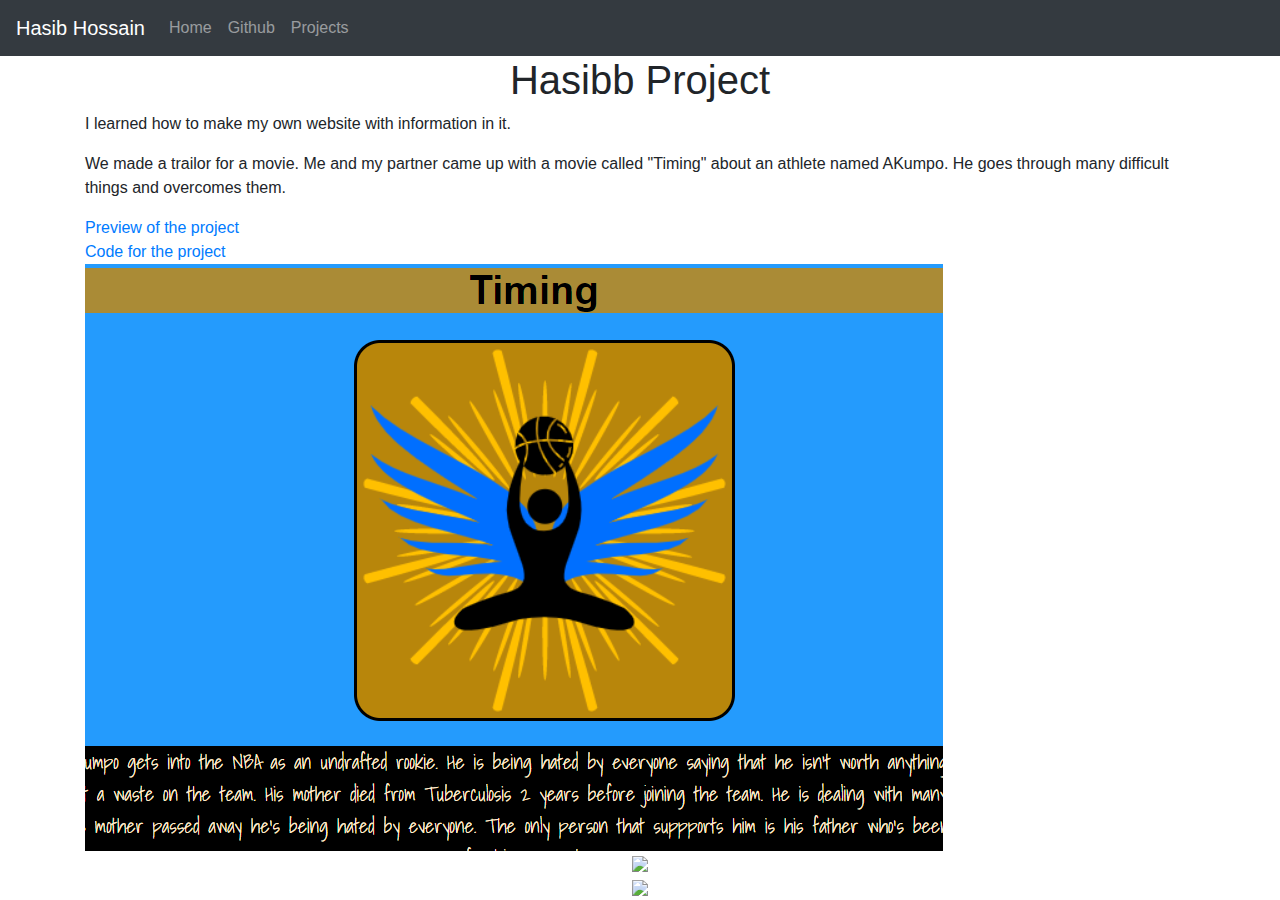
==== projects/movie-webpage.html @ f1ca01aa "Rename hasibb.html to movie-webpage.html" ====
<!DOCTYPE html>
<html lang="en">

<head>
    <title class="owner-name">#</title>
    <meta charset="utf-8">
    <meta name="viewport" content="width=device-width, initial-scale=1">
    <link rel="stylesheet" href="https://stackpath.bootstrapcdn.com/bootstrap/4.3.1/css/bootstrap.min.css">
    <link href="https://fonts.googleapis.com/css?family=Montserrat" rel="stylesheet">
    <link rel="stylesheet" href="../style.css" type="text/css">
    <script src="https://code.jquery.com/jquery-3.3.1.slim.min.js"></script>
    <script src="https://cdnjs.cloudflare.com/ajax/libs/popper.js/1.14.7/umd/popper.min.js"></script>
    <script src="https://stackpath.bootstrapcdn.com/bootstrap/4.3.1/js/bootstrap.min.js"></script>

</head>

<body>

    <!-- Navbar -->

    <nav class="navbar navbar-expand-lg navbar-dark bg-dark">
        <a class="navbar-brand owner-name" href="#"></a>
        <button class="navbar-toggler" type="button" data-toggle="collapse" data-target="#navbarSupportedContent" aria-controls="navbarSupportedContent" aria-expanded="false" aria-label="Toggle navigation">
            <span class="navbar-toggler-icon"></span>
        </button>

        <div class="collapse navbar-collapse" id="navbarSupportedContent">
            <ul class="navbar-nav mr-auto">
                <li class="nav-item">
                    <a class="nav-link" href="../index.html">Home</a>
                </li>
                <li class="nav-item">
                    <a class="nav-link" href="#" id="github" target="_blank">Github</a>
                </li>
                <li class="nav-item">
                    <a class="nav-link" href="../index.html#projects">Projects</a>
                </li>
            </ul>
        </div>
    </nav>

    <!-- First Container -->
    <div class="container-fluid bg-1">
        <div class="container">

            <h1 class="margin text-center">Hasibb Project</h1>
            <p>I learned how to make my own website with information in it.</p>
            <p>We made a trailor for a movie. Me and my partner came up with a movie called "Timing" about an athlete named AKumpo. He goes through many difficult things and overcomes them.</p>
            <a href="https://MovieWebPage.hasibh0960.repl.co">Preview of the project</a><br>
            <a href="https://replit.com/@hasibh0960/MovieWebPage#index.html">Code for the project</a><br>

            <!--EXAMPLE OF PREVIEW LINK-->
            <!--<a href="http://yourUserName.github.io/yourRepoName">Preview</a><br>-->
            <!--EXAMPLE OF GITHUB LINK-->
            <!--<a href="http://github.com/yourUserName/yourRepoName">Github</a><br>-->

            <img src="../img/project-screenshot.png" class="img-fluid project-img">


            <div class="row">

                <!--
                <div class="col-sm-6">
                    Use this to...
                </div>
                <div class="col-sm-6">
                    ...make two columns
                </div>
                -->

            </div>

        </div>
    </div>



    <!-- Footer -->
    <footer class="container-fluid bg-4 text-center">
        <a href="#" target="_blank" id="fork"><img src="../img/fork.png"></a><br>
        <a href="https://hstatsep.github.io" target="_blank"><img src="https://hstatsep.github.io/img/hstatsep-logo-small.png" id="sep"></a>
    </footer>


    <script src="../script.js"></script>
</body>

</html>
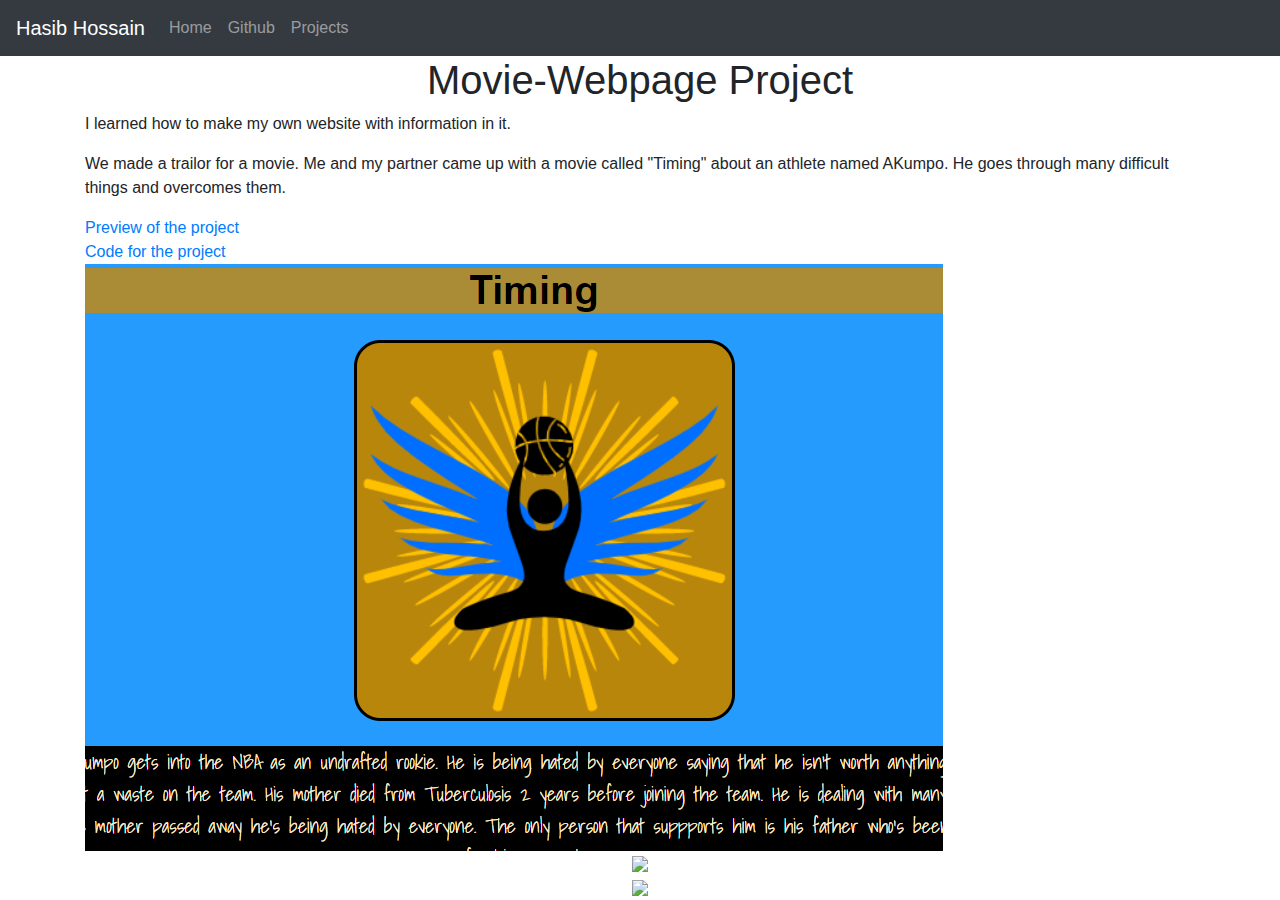
==== commit ded223e7: "Update movie-webpage.html" ====
--- a/projects/movie-webpage.html
+++ b/projects/movie-webpage.html
@@ -43,7 +43,7 @@
     <div class="container-fluid bg-1">
         <div class="container">
 
-            <h1 class="margin text-center">Hasibb Project</h1>
+            <h1 class="margin text-center">Movie-Webpage Project</h1>
             <p>I learned how to make my own website with information in it.</p>
             <p>We made a trailor for a movie. Me and my partner came up with a movie called "Timing" about an athlete named AKumpo. He goes through many difficult things and overcomes them.</p>
             <a href="https://MovieWebPage.hasibh0960.repl.co">Preview of the project</a><br>
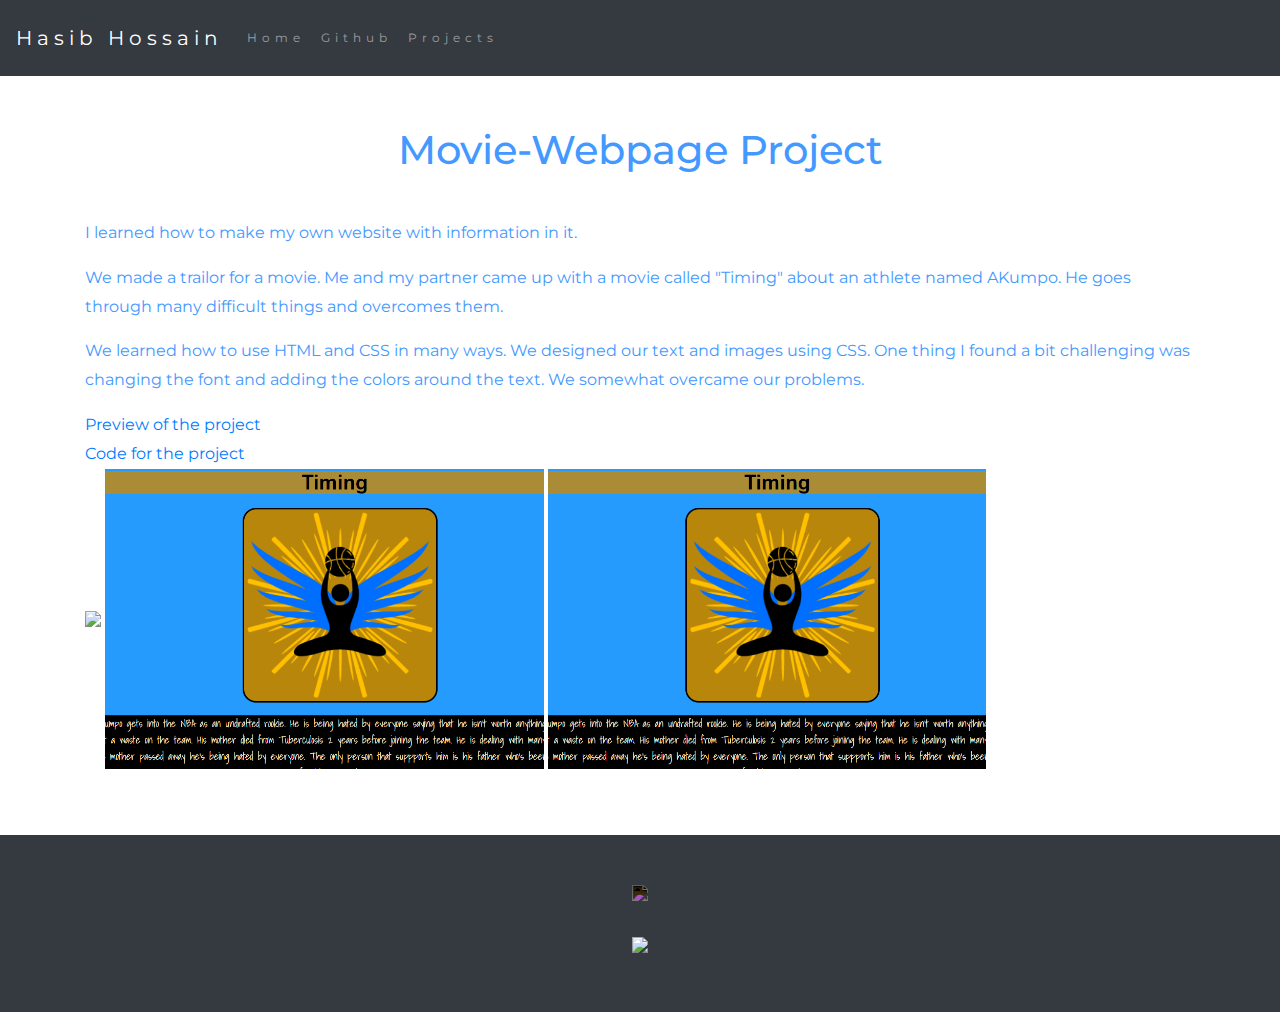
==== commit b0fbf615: "Update movie-webpage.html" ====
--- a/projects/movie-webpage.html
+++ b/projects/movie-webpage.html
@@ -46,7 +46,8 @@
             <h1 class="margin text-center">Movie-Webpage Project</h1>
             <p>I learned how to make my own website with information in it.</p>
             <p>We made a trailor for a movie. Me and my partner came up with a movie called "Timing" about an athlete named AKumpo. He goes through many difficult things and overcomes them.</p>
-            <a href="https://MovieWebPage.hasibh0960.repl.co">Preview of the project</a><br>
+            <p>We learned how to use HTML and CSS in many ways. We designed our text and images using CSS. One thing I found a bit challenging was changing the font and adding the colors around the text. We somewhat overcame our problems.<p>
+                <a href="https://MovieWebPage.hasibh0960.repl.co">Preview of the project</a><br>
             <a href="https://replit.com/@hasibh0960/MovieWebPage#index.html">Code for the project</a><br>
 
             <!--EXAMPLE OF PREVIEW LINK-->
@@ -54,7 +55,10 @@
             <!--EXAMPLE OF GITHUB LINK-->
             <!--<a href="http://github.com/yourUserName/yourRepoName">Github</a><br>-->
 
+            <img src="file:///C:/Users/hasib/AppData/Local/Packages/Microsoft.ScreenSketch_8wekyb3d8bbwe/TempState/Screenshot%202022-06-12%20230753.png" class="img-fluid project-img">
             <img src="../img/project-screenshot.png" class="img-fluid project-img">
+            <img src="../img/project-screenshot.png" class="img-fluid project-img">
+
 
 
             <div class="row">
--- a/style.css
+++ b/style.css
@@ -0,0 +1,83 @@
+html, body {
+    height: 100%;
+}
+
+body {
+    font: 20px Montserrat, sans-serif;
+    line-height: 1.8;
+    color: #4399FF;
+}
+
+p {
+    font-size: 16px;
+}
+
+a {
+    color: #black;
+}
+
+#logo, .project-img {
+    max-height: 300px;
+}
+
+#fork img{
+    height: 25px;
+    margin-bottom: 25px;
+    filter: invert(1);
+}
+
+#sep {
+    height: 75px;
+}
+
+.margin {
+    margin-bottom: 45px;
+}
+
+.bg-1 {
+    background-color: #ffffff; /* White */
+    color: #lightblue;
+}
+
+.bg-2 {
+    background-color: #2e72a1; /* Blue */
+    color: #ffffff;
+}
+
+.card {
+    color: black;
+    text-align: left;
+}
+
+.card-title {
+    font-weight: 700;
+}
+
+.bg-3 {
+    background-color: #000000; /* Black */
+    color: ##4399FF;
+}
+
+.bg-4 {
+    background-color: #343a40; /* Dark Gray */
+    color: #fff;
+}
+
+.container-fluid {
+    padding-top: 50px;
+    padding-bottom: 50px;
+}
+
+.navbar {
+    padding-top: 15px;
+    padding-bottom: 15px;
+    border: 0;
+    border-radius: 0;
+    margin-bottom: 0;
+    font-size: 12px;
+    letter-spacing: 5px;
+}
+
+.navbar-nav li a:hover {
+    color: #2e72a1 !important;
+}
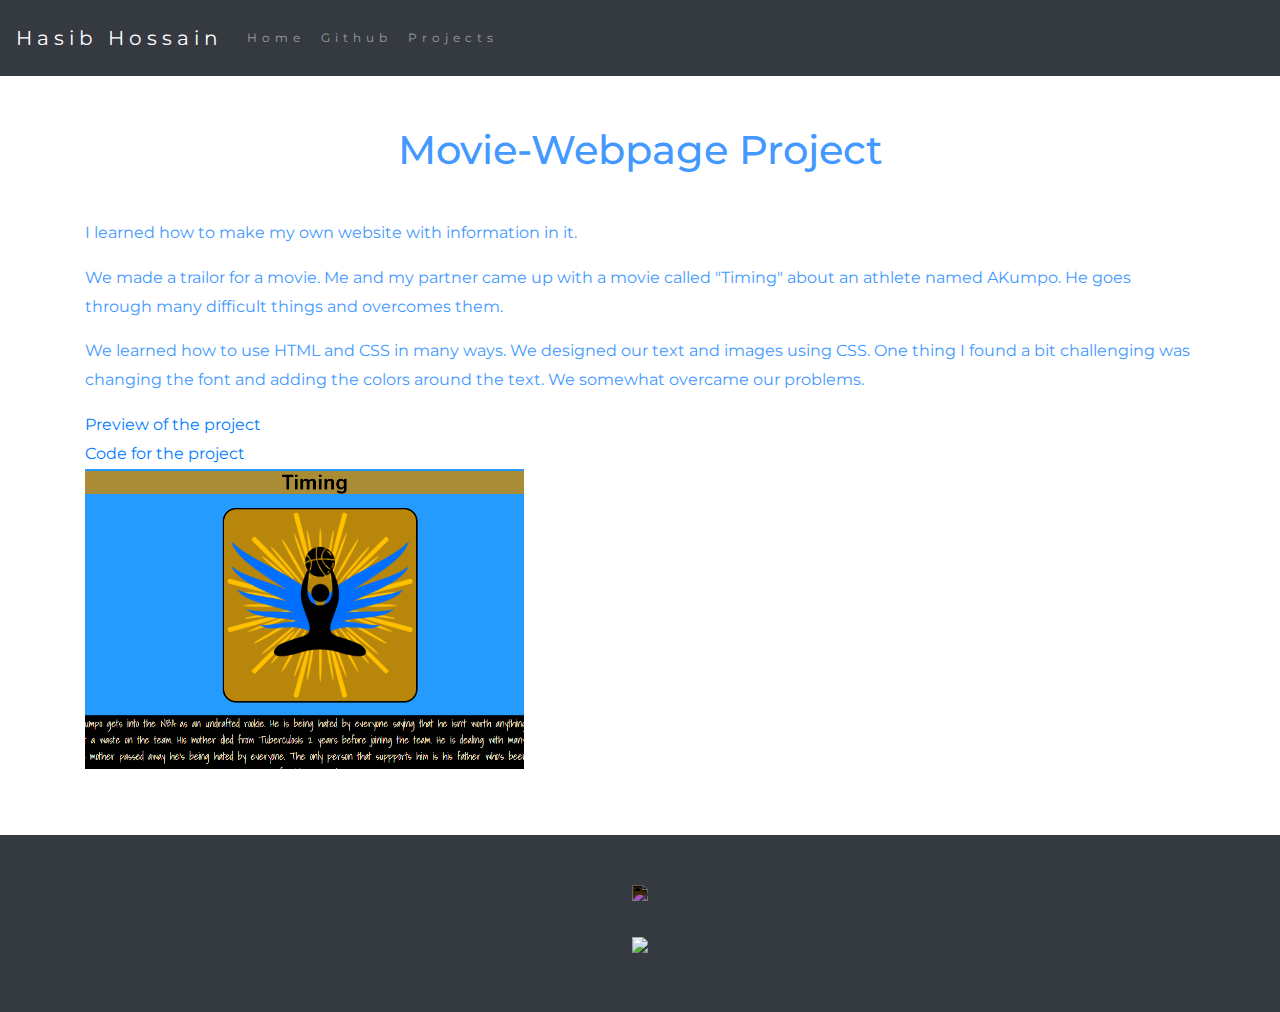
==== commit a6e58d73: "Update movie-webpage.html" ====
--- a/projects/movie-webpage.html
+++ b/projects/movie-webpage.html
@@ -55,10 +55,7 @@
             <!--EXAMPLE OF GITHUB LINK-->
             <!--<a href="http://github.com/yourUserName/yourRepoName">Github</a><br>-->
 
-            <img src="file:///C:/Users/hasib/AppData/Local/Packages/Microsoft.ScreenSketch_8wekyb3d8bbwe/TempState/Screenshot%202022-06-12%20230753.png" class="img-fluid project-img">
             <img src="../img/project-screenshot.png" class="img-fluid project-img">
-            <img src="../img/project-screenshot.png" class="img-fluid project-img">
-
 
 
             <div class="row">
